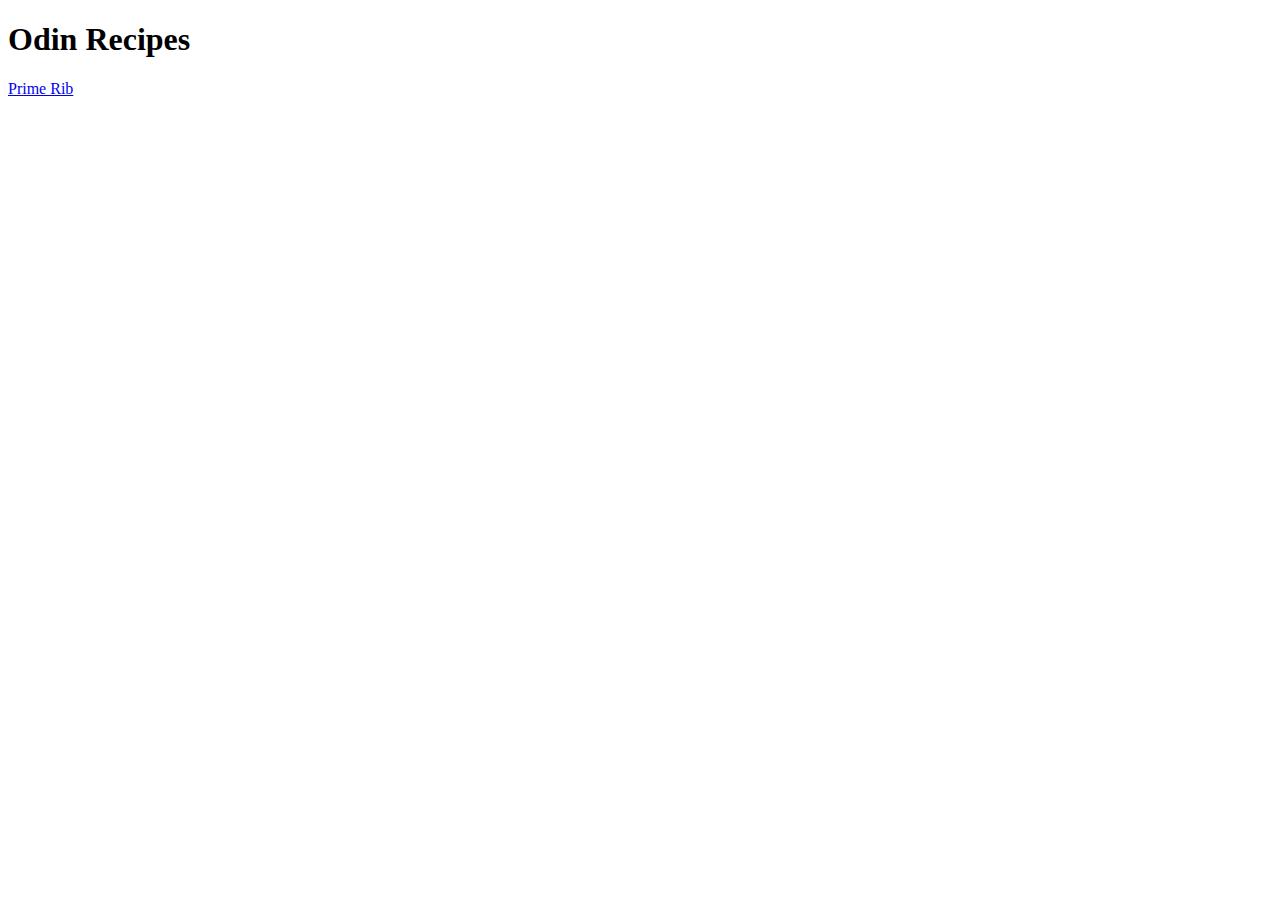
==== index.html @ 87bfc59c "Add salmon recipe with description and ingredients" ====
<!DOCTYPE html>
<html lang="en">
    
    <head>
        <meta charset="utf-8">
        <title> Recipes Home</title>
    </head>

    <body>
        <h1>Odin Recipes</h1>
        <a href="./recipes/prime-rib.html">Prime Rib</a>
    </body>
</html>
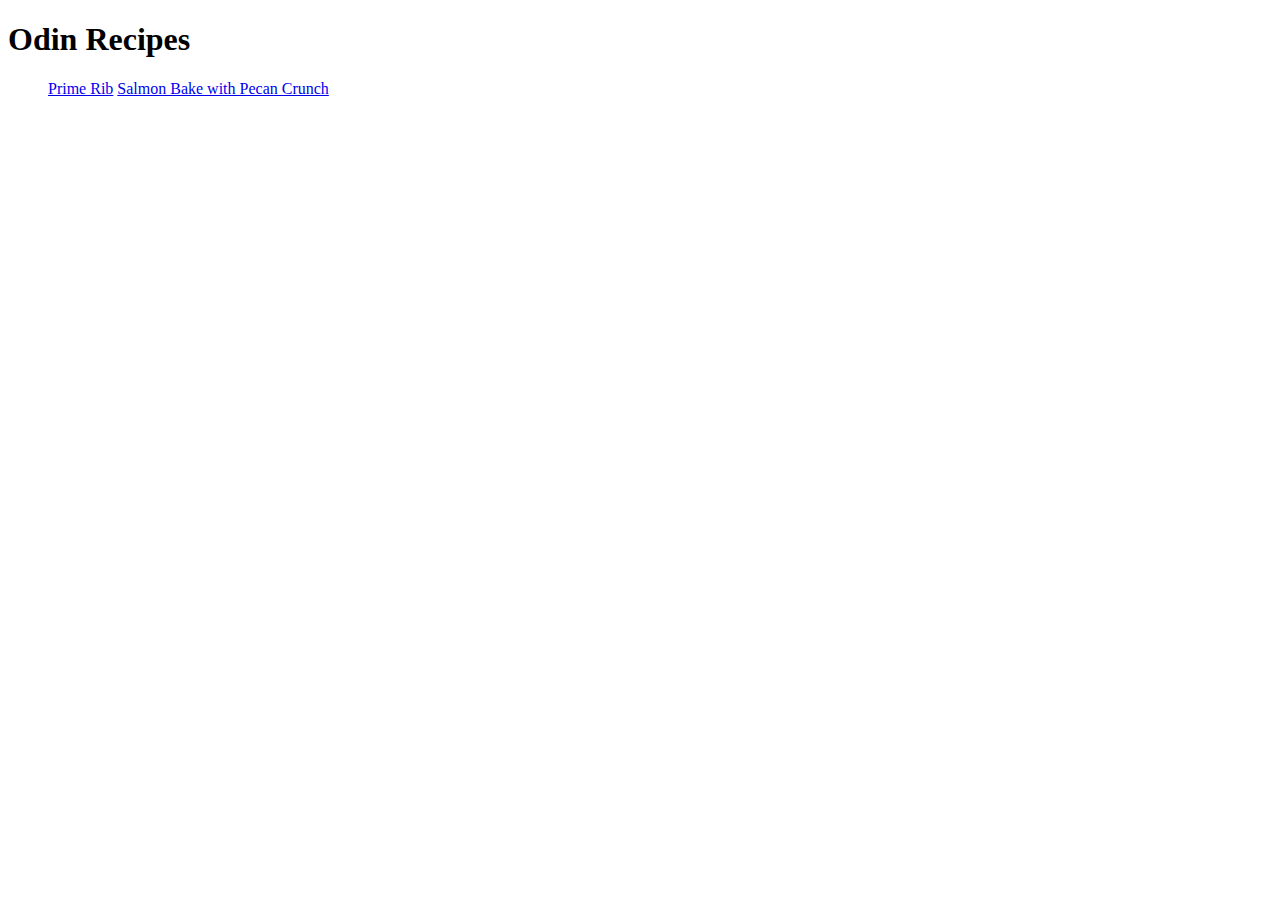
==== commit 7d3b30e9: "add link to home page for salmon recipe" ====
--- a/index.html
+++ b/index.html
@@ -8,6 +8,9 @@
 
     <body>
         <h1>Odin Recipes</h1>
-        <a href="./recipes/prime-rib.html">Prime Rib</a>
+        <ul>
+            <a href="./recipes/prime-rib.html">Prime Rib</a>
+            <a href="./recipes/salmon.html">Salmon Bake with Pecan Crunch</a>
+        </ul>
     </body>
 </html>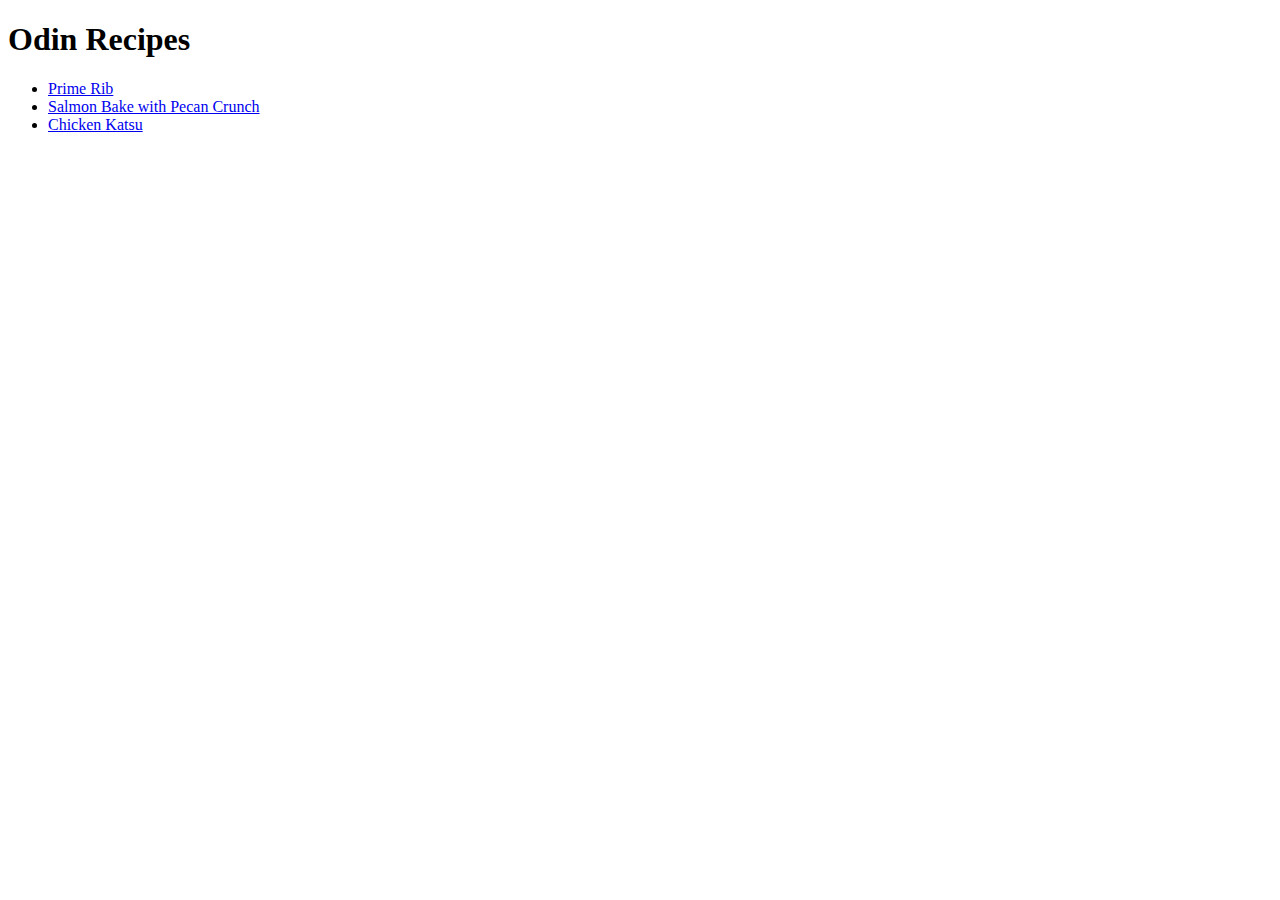
==== commit 67893689: "list recipe links on front page" ====
--- a/index.html
+++ b/index.html
@@ -9,8 +9,9 @@
     <body>
         <h1>Odin Recipes</h1>
         <ul>
-            <a href="./recipes/prime-rib.html">Prime Rib</a>
-            <a href="./recipes/salmon.html">Salmon Bake with Pecan Crunch</a>
+            <li><a href="./recipes/prime-rib.html">Prime Rib</a></li>
+            <li><a href="./recipes/salmon.html">Salmon Bake with Pecan Crunch</a></li>
+            <li><a href="./recipes/chicken-katsu.html">Chicken Katsu</a></li>
         </ul>
     </body>
 </html>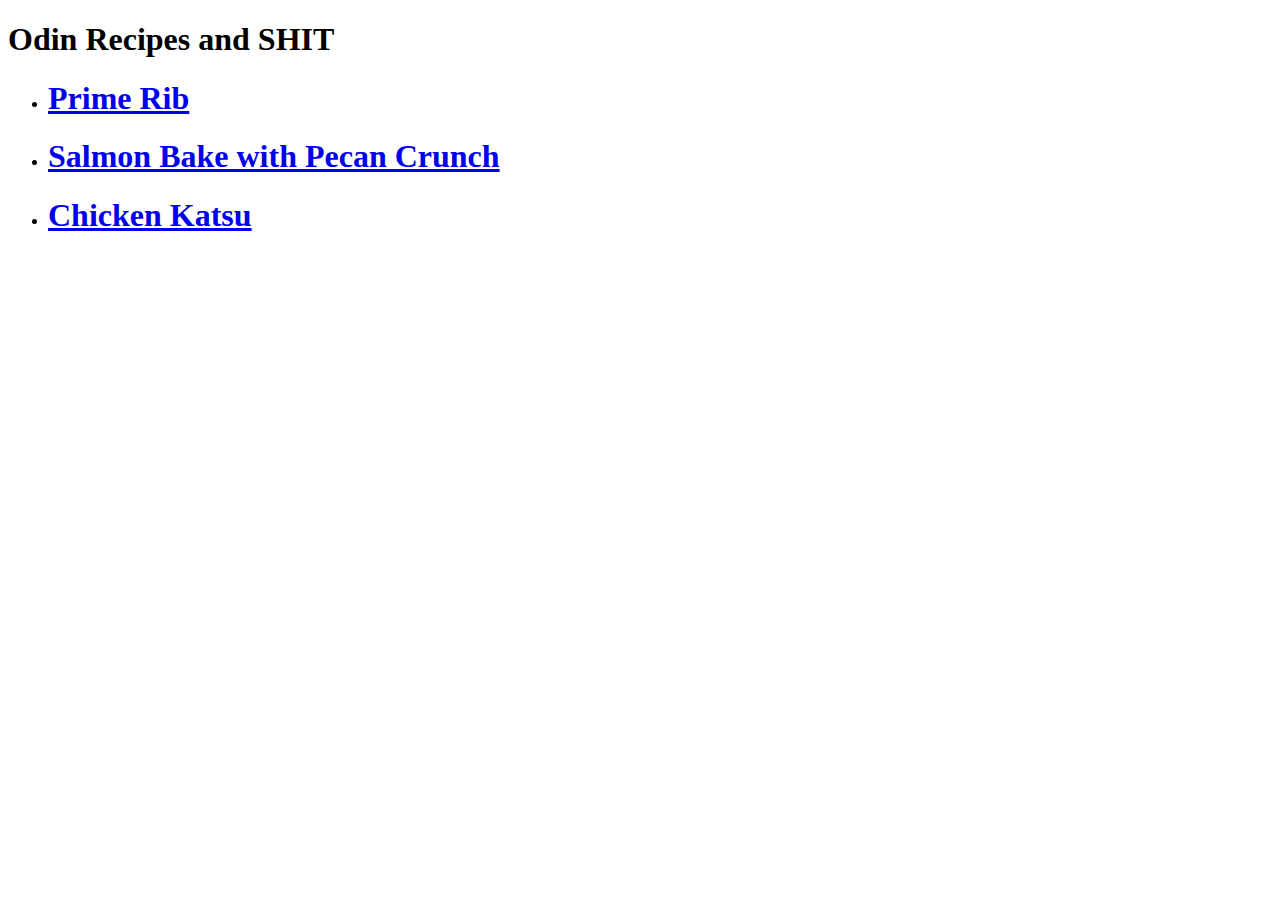
==== commit e30391e4: "add noreferrer rel to home page links" ====
--- a/index.html
+++ b/index.html
@@ -7,11 +7,11 @@
     </head>
 
     <body>
-        <h1>Odin Recipes</h1>
+        <h1>Odin Recipes and SHIT</h1>  
         <ul>
-            <li><a href="./recipes/prime-rib.html">Prime Rib</a></li>
-            <li><a href="./recipes/salmon.html">Salmon Bake with Pecan Crunch</a></li>
-            <li><a href="./recipes/chicken-katsu.html">Chicken Katsu</a></li>
+            <li><h1><a href="./recipes/prime-rib.html" target="blank" rel="noreferrer">Prime Rib</a></h1></li>
+            <li><h1><a href="./recipes/salmon.html" rel="noreferrer">Salmon Bake with Pecan Crunch</a></h1></li>
+            <li><h1><a href="./recipes/chicken-katsu.html" rel="noreferrer">Chicken Katsu</a></h1></li>
         </ul>
     </body>
 </html>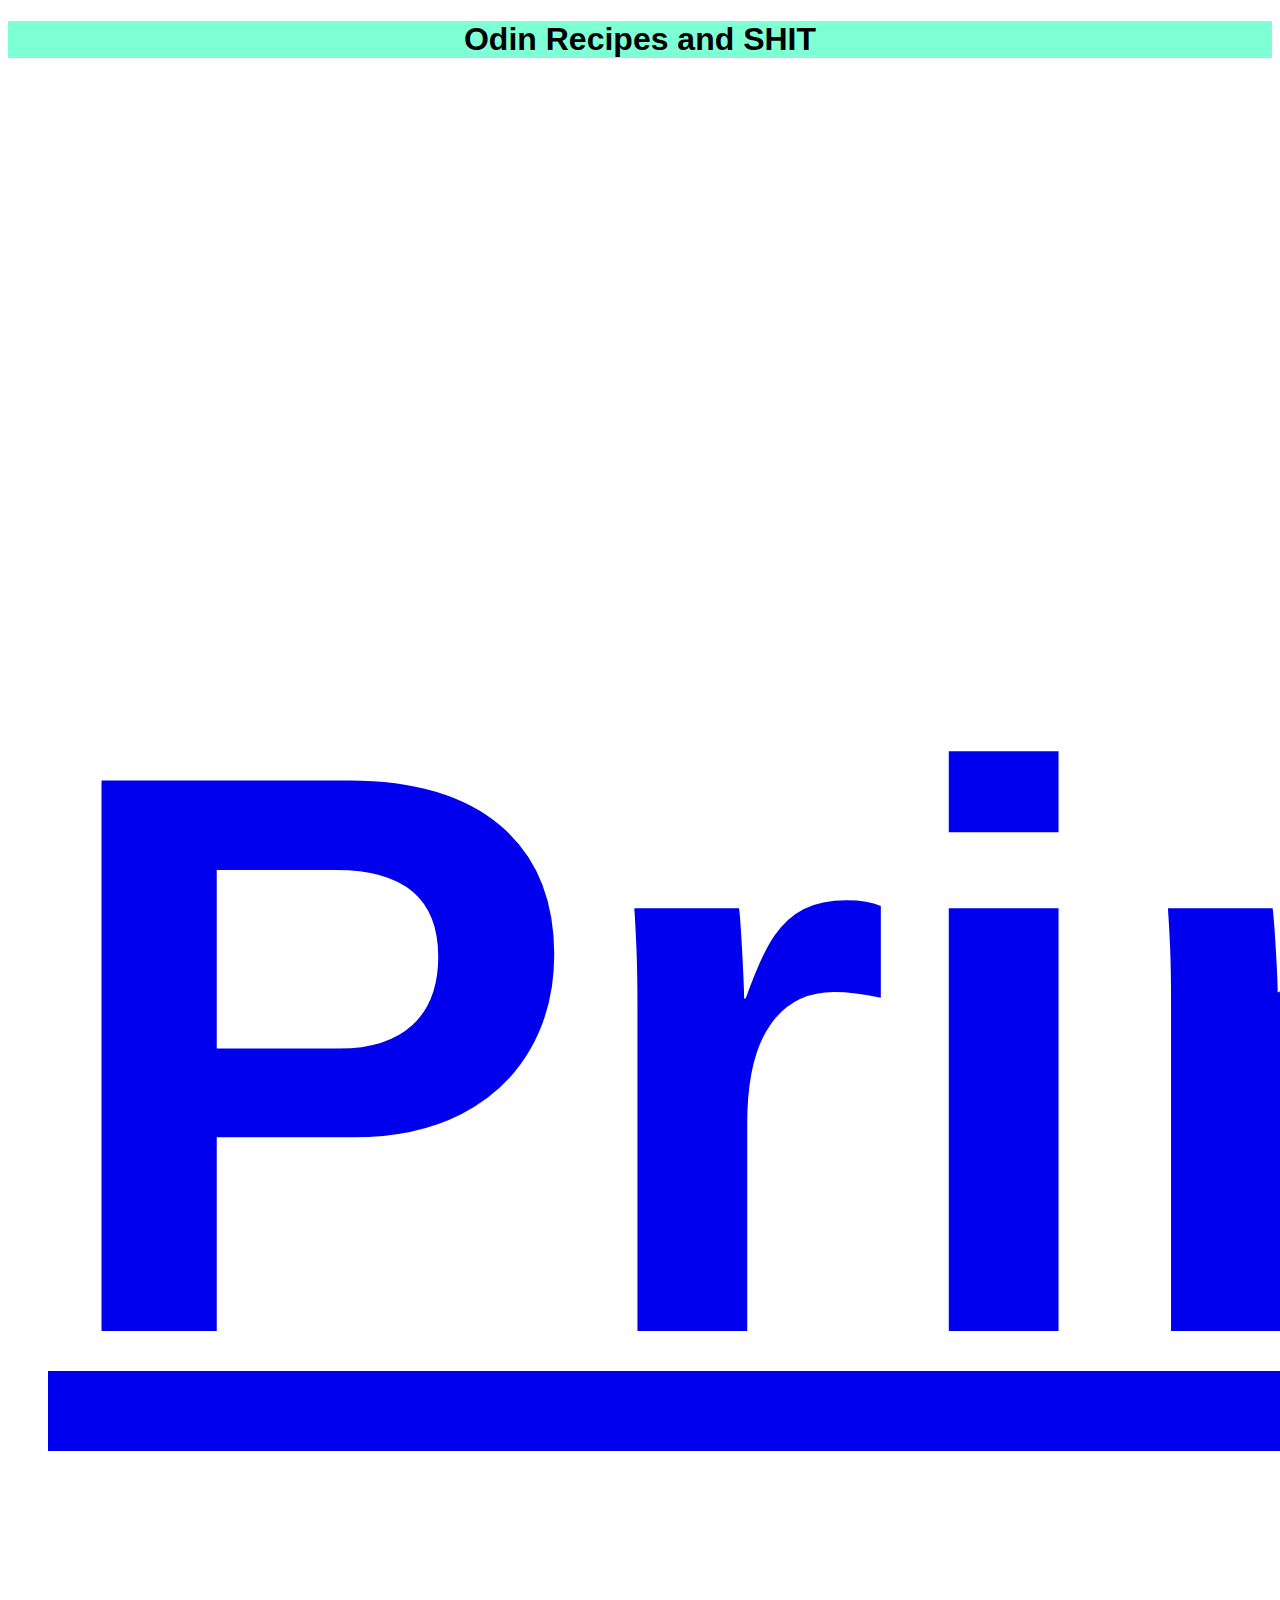
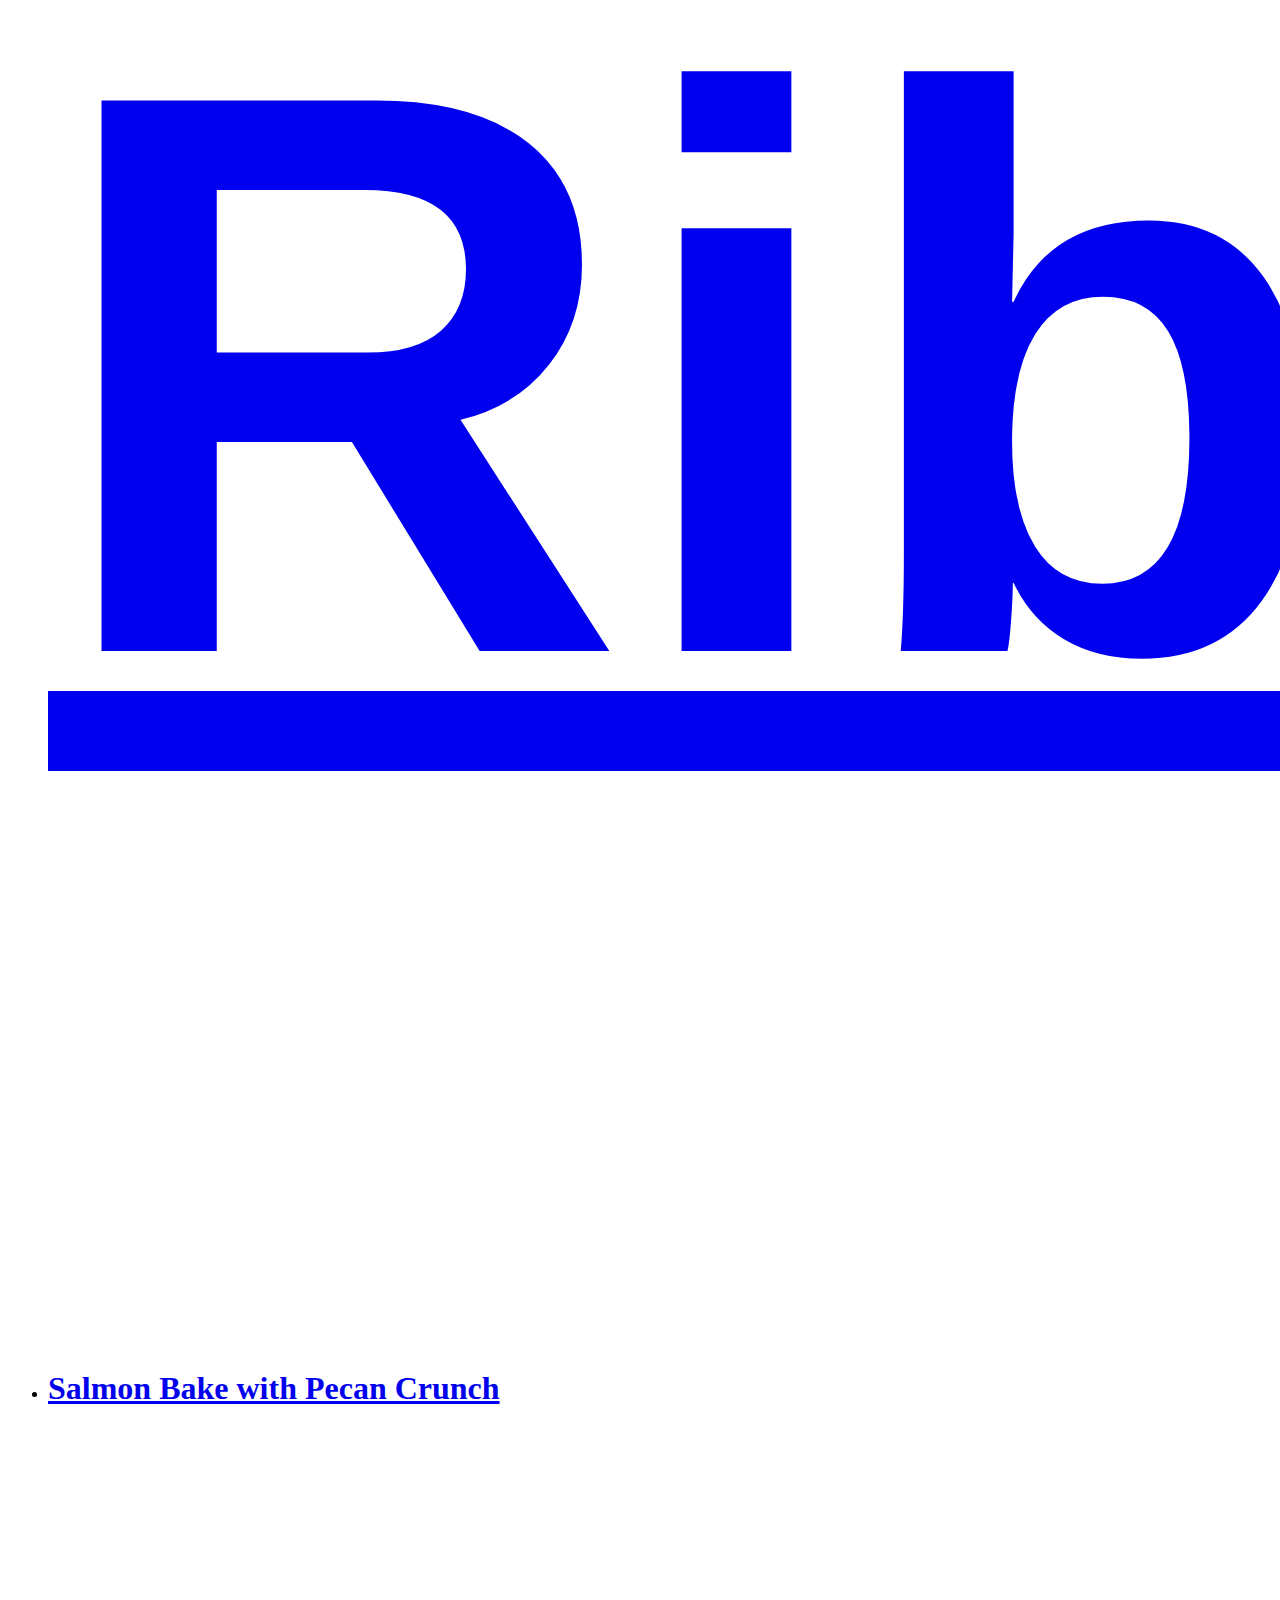
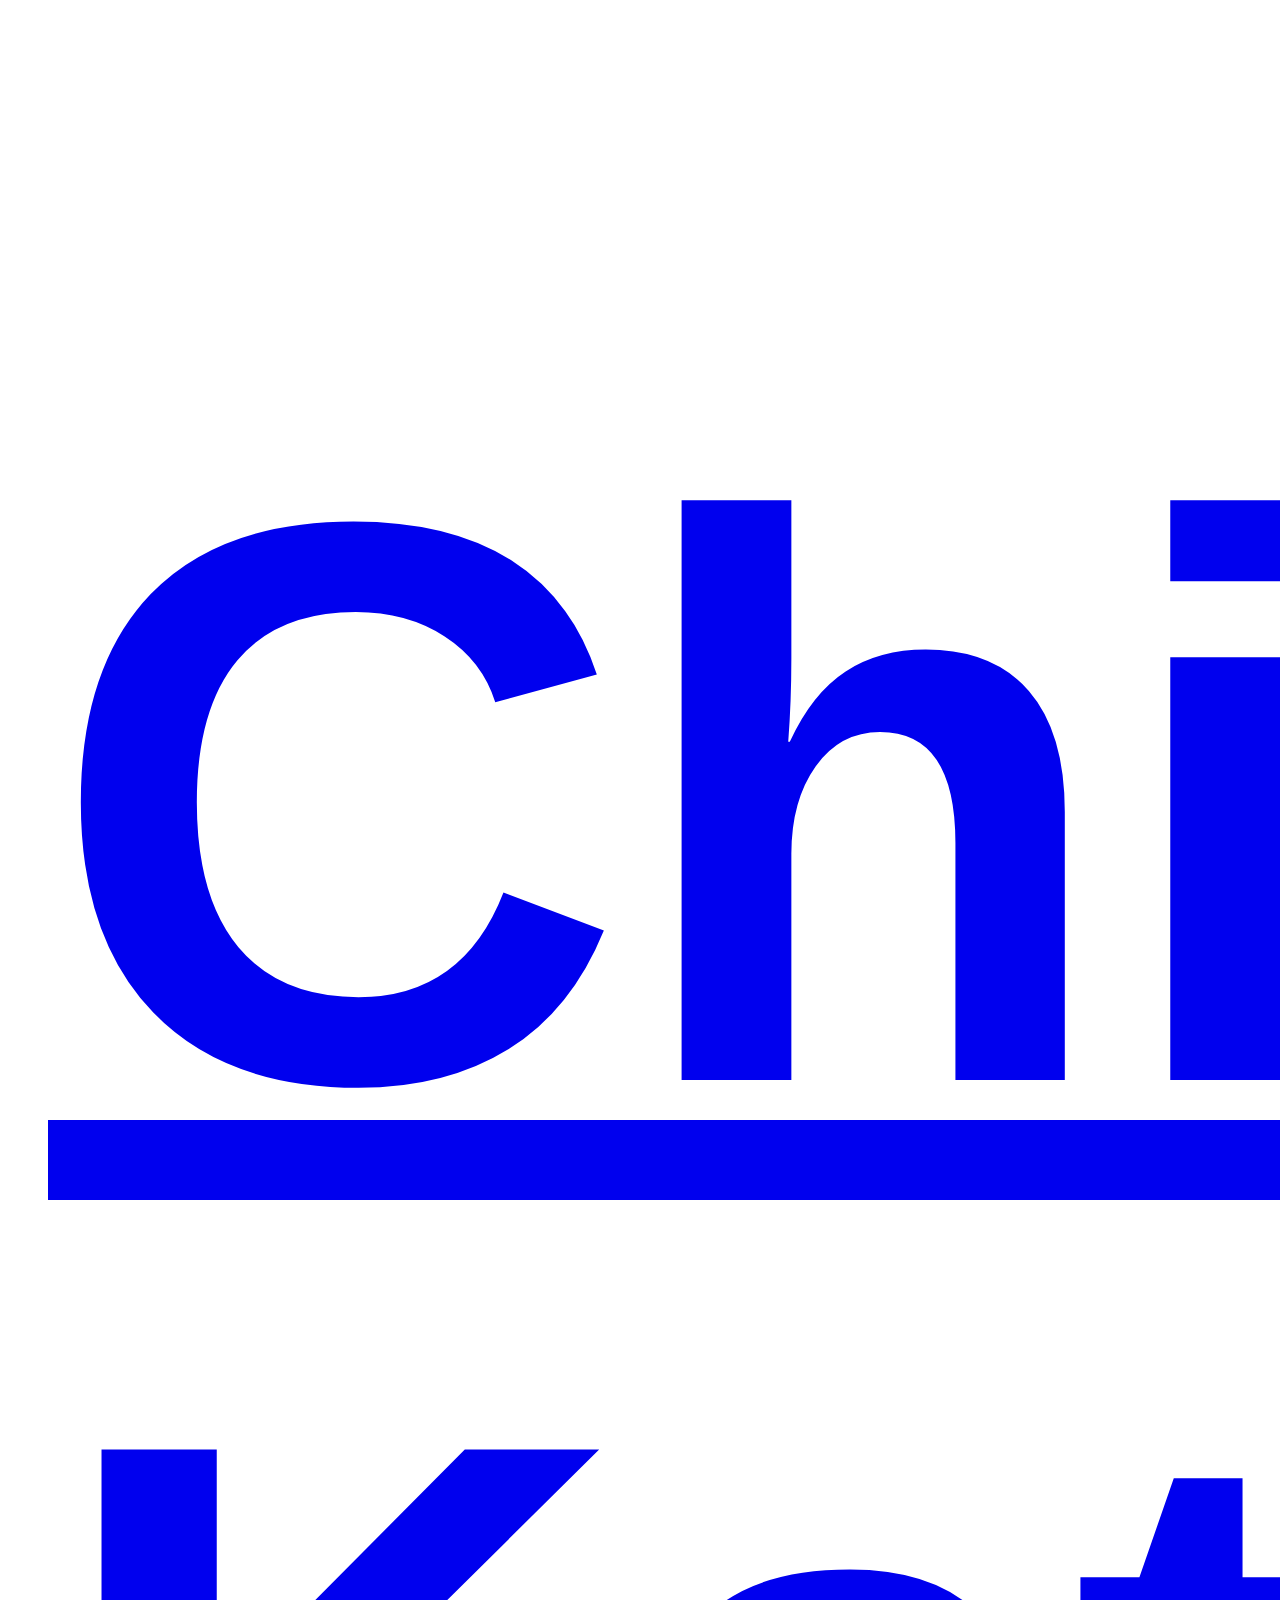
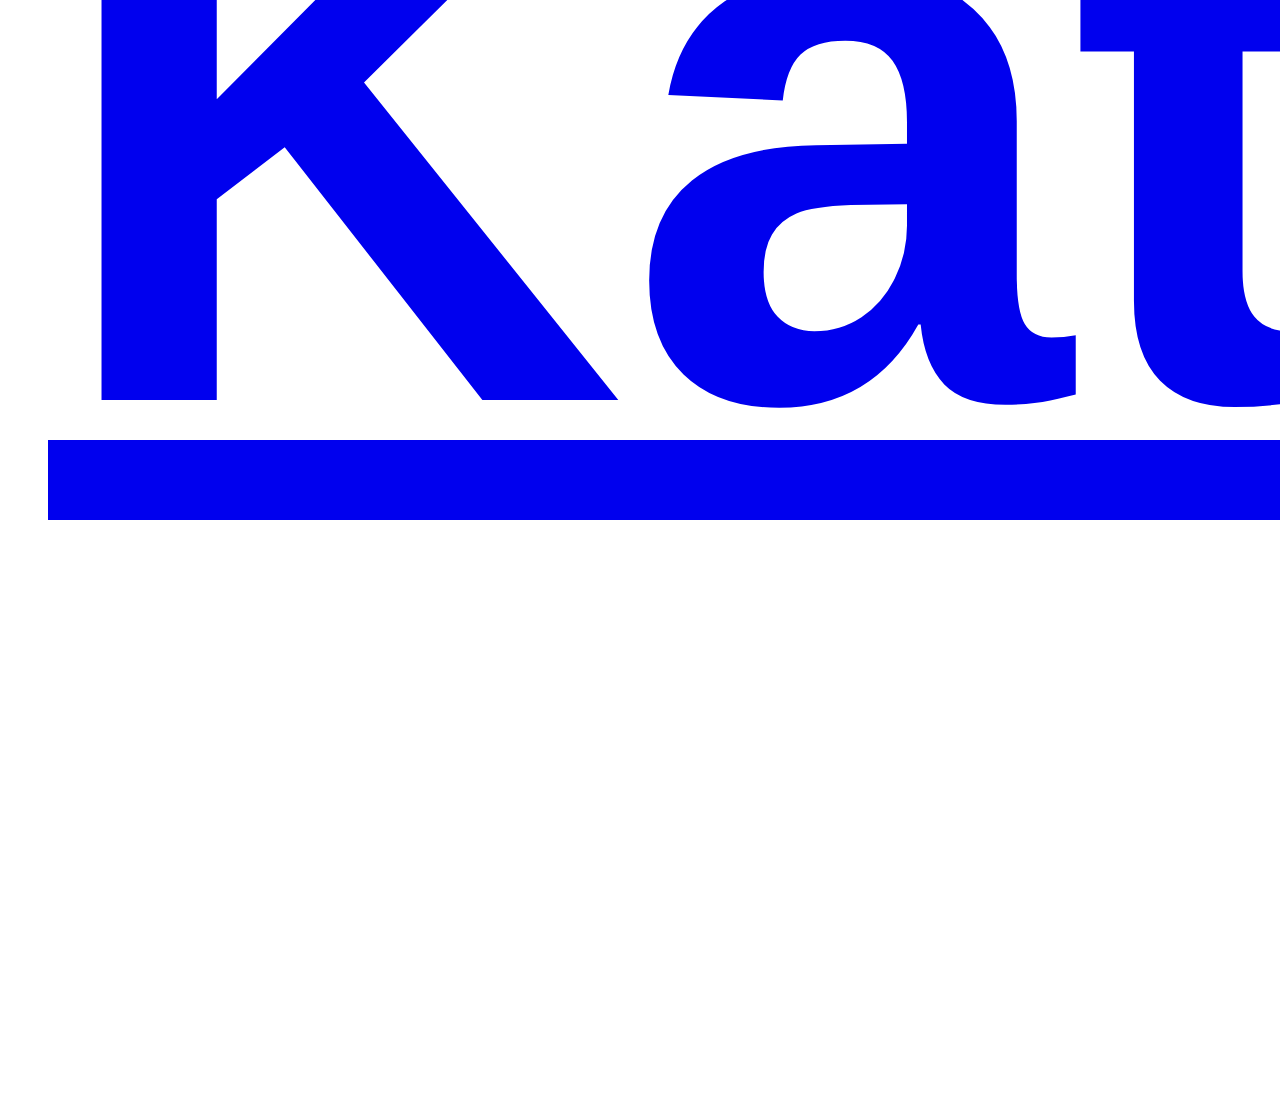
==== commit 977b9be1: "create style sheet and apply basic style to recipe links and page title" ====
--- a/index.html
+++ b/index.html
@@ -4,14 +4,15 @@
     <head>
         <meta charset="utf-8">
         <title> Recipes Home</title>
+        <link rel="stylesheet" href="style.css">
     </head>
 
     <body>
-        <h1>Odin Recipes and SHIT</h1>  
+        <div class="title"><h1>Odin Recipes and SHIT</h1></div>  
         <ul>
-            <li><h1><a href="./recipes/prime-rib.html" target="blank" rel="noreferrer">Prime Rib</a></h1></li>
-            <li><h1><a href="./recipes/salmon.html" rel="noreferrer">Salmon Bake with Pecan Crunch</a></h1></li>
-            <li><h1><a href="./recipes/chicken-katsu.html" rel="noreferrer">Chicken Katsu</a></h1></li>
+            <div class="recipe prime"><li><h1><a href="./recipes/prime-rib.html" target="blank" rel="noreferrer">Prime Rib</a></h1></li></div>
+            <div class="recpie salmon"><li><h1><a href="./recipes/salmon.html" rel="noreferrer">Salmon Bake with Pecan Crunch</a></h1></li></div>
+            <div class="recipe katsu"><li><h1><a href="./recipes/chicken-katsu.html" rel="noreferrer">Chicken Katsu</a></h1></li></div>
         </ul>
     </body>
 </html>--- a/style.css
+++ b/style.css
@@ -0,0 +1,13 @@
+.title{
+    text-align: center;
+    font-family: Arial, Helvetica, sans-serif;
+    font-weight: 800;
+    background-color: aquamarine;
+}
+
+.recipe{
+    font-size: 400px;
+    font-family: Impact, Haettenschweiler, 'Arial Narrow Bold', sans-serif;
+    font-weight: bolder;
+    color: blueviolet;
+}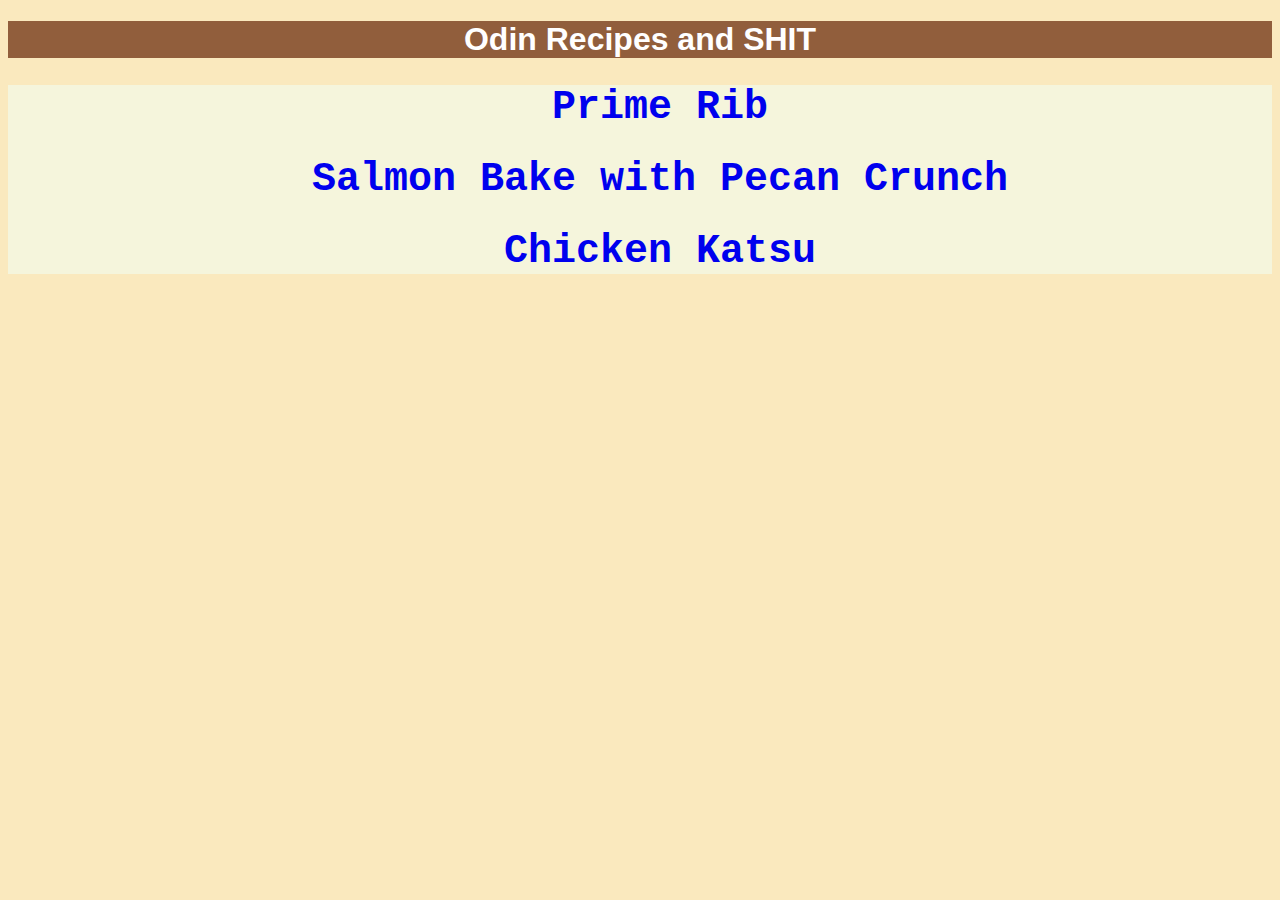
==== commit 2eec88c2: "style home page with some color" ====
--- a/index.html
+++ b/index.html
@@ -11,7 +11,7 @@
         <div class="title"><h1>Odin Recipes and SHIT</h1></div>  
         <ul>
             <div class="recipe prime"><li><h1><a href="./recipes/prime-rib.html" target="blank" rel="noreferrer">Prime Rib</a></h1></li></div>
-            <div class="recpie salmon"><li><h1><a href="./recipes/salmon.html" rel="noreferrer">Salmon Bake with Pecan Crunch</a></h1></li></div>
+            <div class="recipe salmon"><li><h1><a href="./recipes/salmon.html" rel="noreferrer">Salmon Bake with Pecan Crunch</a></h1></li></div>
             <div class="recipe katsu"><li><h1><a href="./recipes/chicken-katsu.html" rel="noreferrer">Chicken Katsu</a></h1></li></div>
         </ul>
     </body>
--- a/style.css
+++ b/style.css
@@ -2,12 +2,40 @@
     text-align: center;
     font-family: Arial, Helvetica, sans-serif;
     font-weight: 800;
-    background-color: aquamarine;
+    background-color: rgb(145, 94, 60);
+    color: white;
 }
 
 .recipe{
-    font-size: 400px;
-    font-family: Impact, Haettenschweiler, 'Arial Narrow Bold', sans-serif;
-    font-weight: bolder;
-    color: blueviolet;
+    font-size: 20px;
+    font-family: 'Courier New', Courier, monospace;
+    font-weight: 100;
+    color: rgb(80, 137, 80);
+    text-align: center;
+}
+
+body{
+    background-color: rgb(250, 233, 190);
+}
+
+a:link{
+    text-decoration: none;
+}
+
+a:visited{
+    text-decoration: none;
+    color: rgb(52, 110, 52)
+}
+
+a:hover{
+    text-decoration: none;
+}
+
+a:active{
+    text-decoration: none;
+}
+
+ul{
+    list-style: none;
+    background-color: beige;
 }